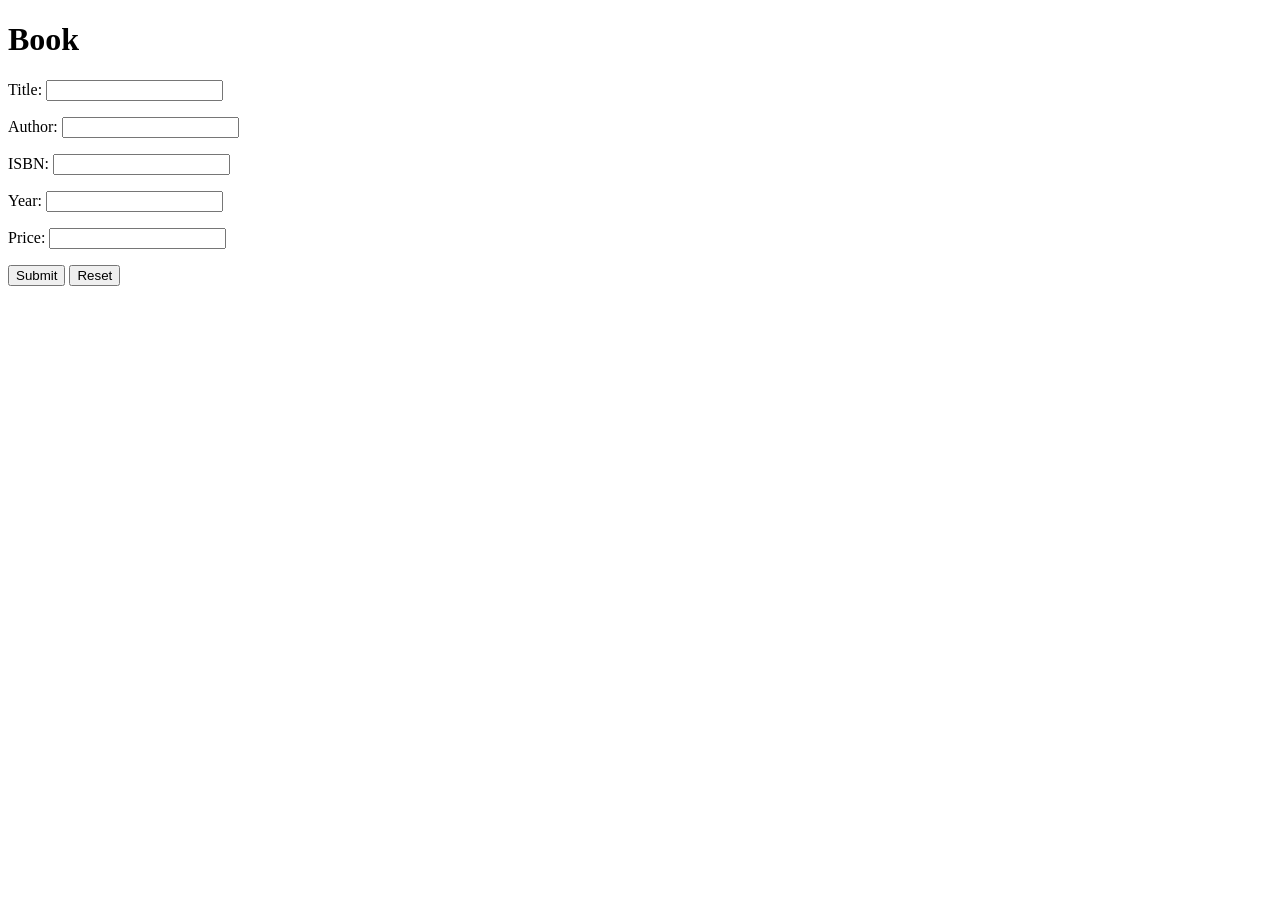
==== src/main/resources/templates/addBook.html @ c38eb37b "25.2 paivitys" ====
<!DOCTYPE html>
<html xmlns:th="http://www.thymeleaf.org">
<head>
<meta http-equiv="Content-Type" content="text/html; charset=UTF-8" />
<title>Insert title here</title>
 <link type="text/css" rel="stylesheet" href="css/bootstrap.min.css" th:href="@{css/bootstrap.min.css}" />
</head>
<body>

<h1>Book</h1>
	<form action="#" th:action="@{/editBook}"  th:object= ${book} method="post">
	<p>Title: <input type="text" th:field="${book.title}" /></p>
	<p>Author: <input type="text" th:field="${book.author}" /></p>
	<p>ISBN: <input type="text" th:field="${book.isbn}" /></p>
	<p>Year: <input type="text" th:field="${book.year}" /></p>
	<p>Price: <input type="text" th:field="${book.price}" /></p>
	
	<input type="submit" value="Submit" /> <input type="reset" value="Reset" />
	</form>
    

</body>
</html>
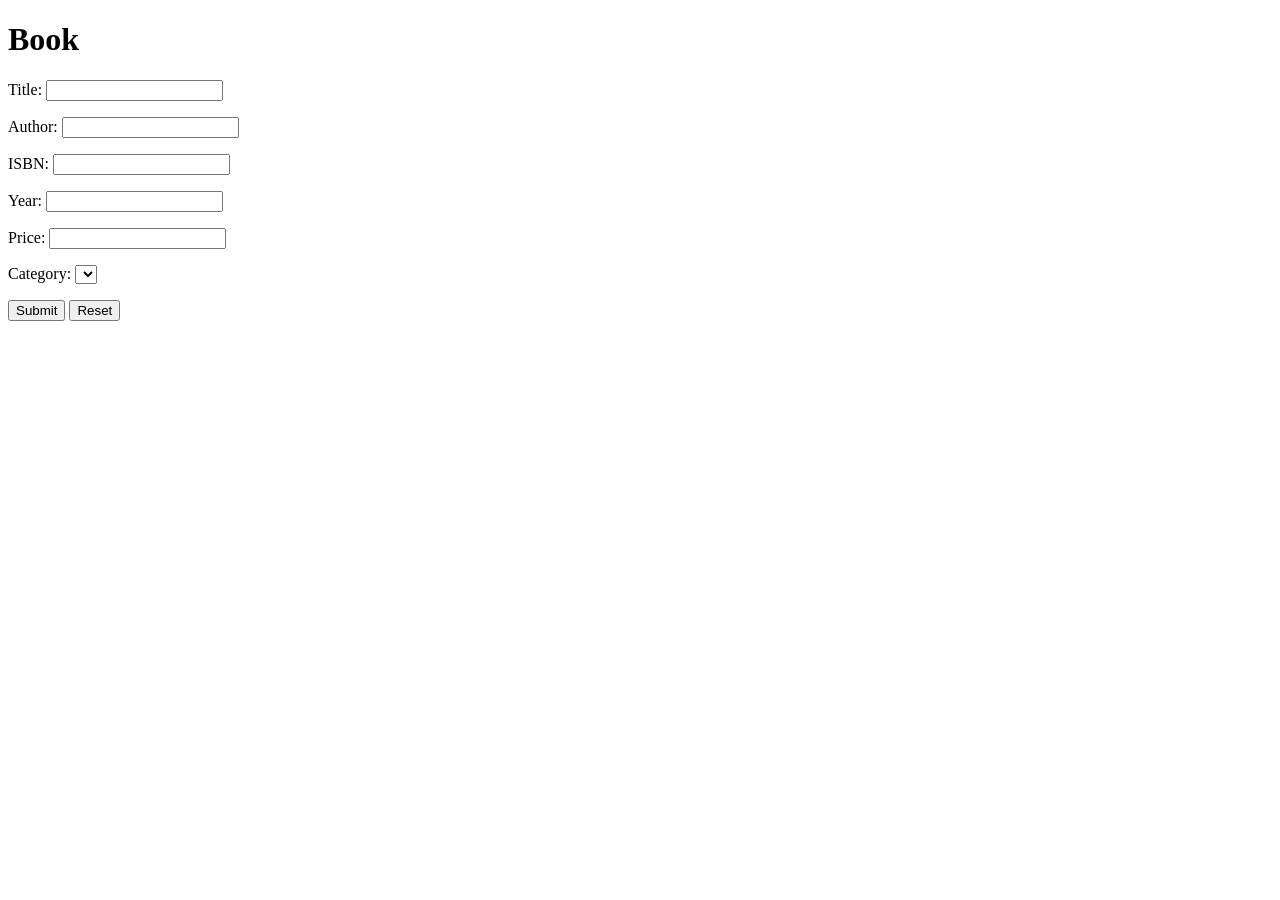
==== commit 24c28143: "C4.1 Tehtava" ====
--- a/src/main/resources/templates/addBook.html
+++ b/src/main/resources/templates/addBook.html
@@ -14,7 +14,9 @@
 	<p>ISBN: <input type="text" th:field="${book.isbn}" /></p>
 	<p>Year: <input type="text" th:field="${book.year}" /></p>
 	<p>Price: <input type="text" th:field="${book.price}" /></p>
-	
+	<p>Category: <select id="catlist" th:field="*{category}" >
+       			<option th:each="category: ${categories}" th:value="${category.categoryId}" th:text="${category.name}"></option>
+    		</select>	 </p> 
 	<input type="submit" value="Submit" /> <input type="reset" value="Reset" />
 	</form>
     
